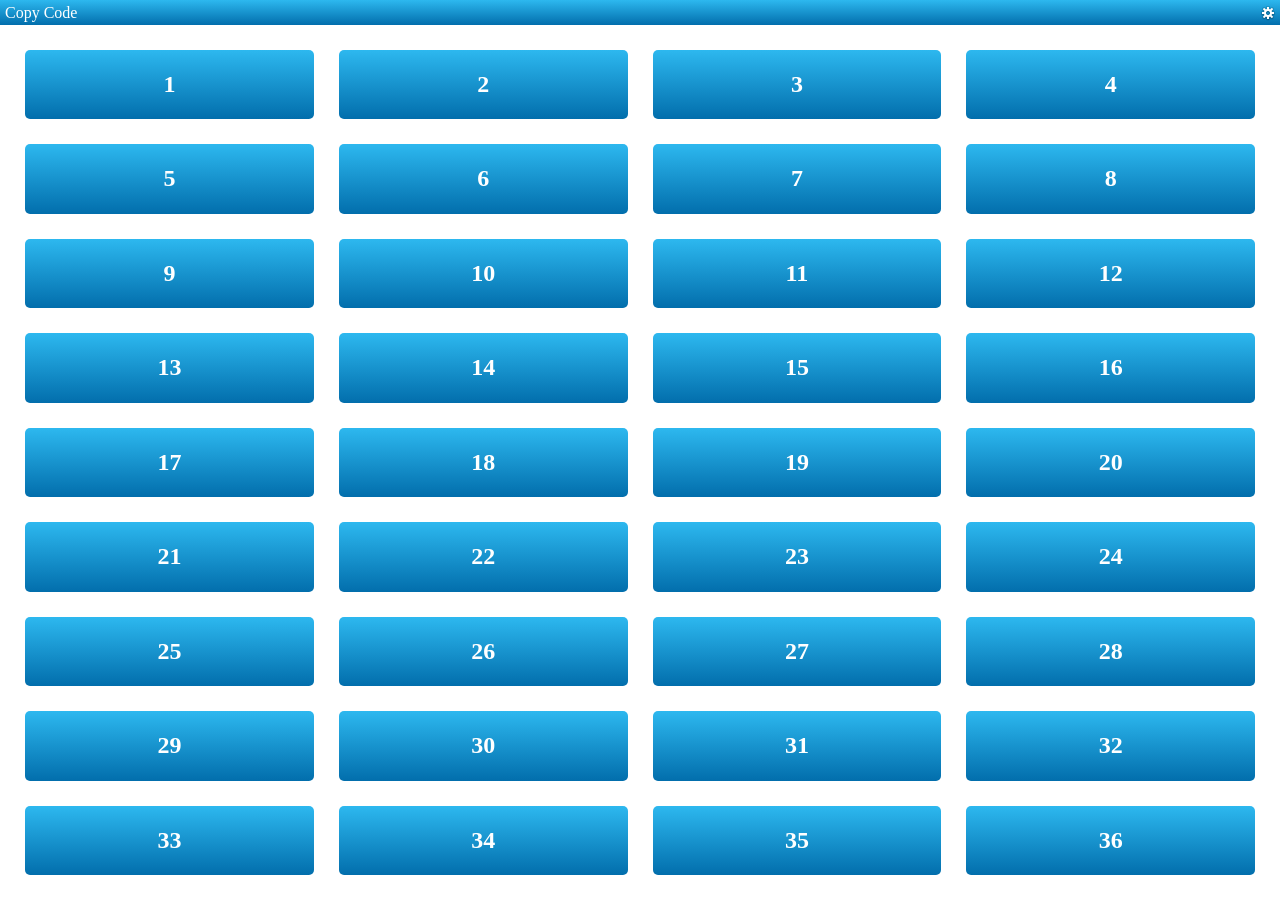
==== index.html @ b1f38be5 "new look" ====
<!DOCTYPE html>
<html>
    <head>
        <meta charset="utf-8" />
        <meta name="format-detection" content="telephone=no" />
        <meta name="viewport" content="user-scalable=no, initial-scale=1, minimum-scale=1, width=device-width" />
        <link rel="stylesheet" type="text/css" href="css/core.css" />
        <title>Swed Bank Code List</title>
    </head>
    <body>
        <header>
            <h1>Copy Code</h1>
            <div class="header-icon-holder settings">
                <span class="icon settings-icon"></span>
                <span class="icon save-icon"></span>
            </div>
        </header>

        <div class="main">
            <div class="main-wrapper">
                <ul class="code-list">
                    <li>
                        <span class="number" data-code="387892">1</span>
                    </li>
                    <li>
                        <span class="number" data-code="924296">2</span>
                    </li>
                    <li>
                        <span class="number" data-code="668282">3</span>
                    </li>
                    <li>
                        <span class="number" data-code="429612">4</span>
                    </li>
                    <li>
                        <span class="number" data-code="212873">5</span>
                    </li>
                    <li>
                        <span class="number" data-code="885263">6</span>
                    </li>
                    <li>
                        <span class="number" data-code="166033">7</span>
                    </li>
                    <li>
                        <span class="number" data-code="685250">8</span>
                    </li>
                    <li>
                        <span class="number" data-code="132410">9</span>
                    </li>
                    <li>
                        <span class="number" data-code="569290">10</span>
                    </li>
                    <li>
                        <span class="number" data-code="397752">11</span>
                    </li>
                    <li>
                        <span class="number" data-code="824696">12</span>
                    </li>
                    <li>
                        <span class="number" data-code="710210">13</span>
                    </li>
                    <li>
                        <span class="number" data-code="293894">14</span>
                    </li>
                    <li>
                        <span class="number" data-code="683863">15</span>
                    </li>
                    <li>
                        <span class="number" data-code="451099">16</span>
                    </li>
                    <li>
                        <span class="number" data-code="330889">17</span>
                    </li>
                    <li>
                        <span class="number" data-code="317525">18</span>
                    </li>
                    <li>
                        <span class="number" data-code="796377">19</span>
                    </li>
                    <li>
                        <span class="number" data-code="583106">20</span>
                    </li>
                    <li>
                        <span class="number" data-code="738747">21</span>
                    </li>
                    <li>
                        <span class="number" data-code="246054">22</span>
                    </li>
                    <li>
                        <span class="number" data-code="971137">23</span>
                    </li>
                    <li>
                        <span class="number" data-code="089079">24</span>
                    </li>
                    <li>
                        <span class="number" data-code="331050">25</span>
                    </li>
                    <li>
                        <span class="number" data-code="071790">26</span>
                    </li>
                    <li>
                        <span class="number" data-code="303838">27</span>
                    </li>
                    <li>
                        <span class="number" data-code="714282">28</span>
                    </li>
                    <li>
                        <span class="number" data-code="330858">29</span>
                    </li>
                    <li>
                        <span class="number" data-code="082881">30</span>
                    </li>
                    <li>
                        <span class="number" data-code="980438">31</span>
                    </li>
                    <li>
                        <span class="number" data-code="278354">32</span>
                    </li>
                    <li>
                        <span class="number" data-code="975815">33</span>
                    </li>
                    <li>
                        <span class="number" data-code="720178">34</span>
                    </li>
                    <li>
                        <span class="number" data-code="469475">35</span>
                    </li>
                    <li>
                        <span class="number" data-code="169011">36</span>
                    </li>
                </ul>

                <div class="slide-panel">
                    <div class="slide-panel-wrapper">
                        <ul class="code-list">
                            <li>
                                <span class="number" data-code="387892">11</span>
                            </li>
                            <li>
                                <span class="number" data-code="924296">22</span>
                            </li>
                            <li>
                                <span class="number" data-code="668282">33</span>
                            </li>
                            <li>
                                <span class="number" data-code="429612">44</span>
                            </li>
                            <li>
                                <span class="number" data-code="212873">55</span>
                            </li>
                            <li>
                                <span class="number" data-code="885263">6</span>
                            </li>
                            <li>
                                <span class="number" data-code="166033">7</span>
                            </li>
                            <li>
                                <span class="number" data-code="685250">8</span>
                            </li>
                            <li>
                                <span class="number" data-code="132410">9</span>
                            </li>
                            <li>
                                <span class="number" data-code="569290">10</span>
                            </li>
                            <li>
                                <span class="number" data-code="397752">11</span>
                            </li>
                            <li>
                                <span class="number" data-code="824696">12</span>
                            </li>
                            <li>
                                <span class="number" data-code="710210">13</span>
                            </li>
                            <li>
                                <span class="number" data-code="293894">14</span>
                            </li>
                            <li>
                                <span class="number" data-code="683863">15</span>
                            </li>
                            <li>
                                <span class="number" data-code="451099">16</span>
                            </li>
                            <li>
                                <span class="number" data-code="330889">17</span>
                            </li>
                            <li>
                                <span class="number" data-code="317525">18</span>
                            </li>
                            <li>
                                <span class="number" data-code="796377">19</span>
                            </li>
                            <li>
                                <span class="number" data-code="583106">20</span>
                            </li>
                            <li>
                                <span class="number" data-code="738747">21</span>
                            </li>
                            <li>
                                <span class="number" data-code="246054">22</span>
                            </li>
                            <li>
                                <span class="number" data-code="971137">23</span>
                            </li>
                            <li>
                                <span class="number" data-code="089079">24</span>
                            </li>
                            <li>
                                <span class="number" data-code="331050">25</span>
                            </li>
                            <li>
                                <span class="number" data-code="071790">26</span>
                            </li>
                            <li>
                                <span class="number" data-code="303838">27</span>
                            </li>
                            <li>
                                <span class="number" data-code="714282">28</span>
                            </li>
                            <li>
                                <span class="number" data-code="330858">29</span>
                            </li>
                            <li>
                                <span class="number" data-code="082881">30</span>
                            </li>
                            <li>
                                <span class="number" data-code="980438">31</span>
                            </li>
                            <li>
                                <span class="number" data-code="278354">32</span>
                            </li>
                            <li>
                                <span class="number" data-code="975815">33</span>
                            </li>
                            <li>
                                <span class="number" data-code="720178">34</span>
                            </li>
                            <li>
                                <span class="number" data-code="469475">35</span>
                            </li>
                            <li>
                                <span class="number" data-code="169011">36</span>
                            </li>
                        </ul>
                    </div>
                </div>
            </div>
        </div>
        
        <script type="text/javascript" src="phonegap.js"></script>
        <!--
        <script type="text/javascript" src="js/jquery.mobile-1.4.2.min.js"></script>
        -->
        <script type="text/javascript" src="js/core.js"></script>
    </body>
</html>
---- css/core.css ----
/* Eric Meyer's Reset CSS v2.0 - http://cssreset.com */
html, body, div, span, applet, object, iframe, h1, h2, h3, h4, h5, h6, p, blockquote, pre, a, abbr, acronym, address, big, cite, code, del, dfn, em, img, ins, kbd, q, s, samp, small, strike, strong, sub, sup, tt, var, b, u, i, center, dl, dt, dd, ol, ul, li, fieldset, form, label, legend, table, caption, tbody, tfoot, thead, tr, th, td, article, aside, canvas, details, embed, figure, figcaption, footer, header, hgroup, menu, nav, output, ruby, section, summary, time, mark, audio, video {
  border: 0;
  font-size: 100%;
  font: inherit;
  vertical-align: baseline;
  margin: 0;
  padding: 0; }

article, aside, details, figcaption, figure, footer, header, hgroup, menu, nav, section {
  display: block; }

body {
  line-height: 1; }

ol, ul {
  list-style: none; }

blockquote, q {
  quotes: none; }

blockquote:before, blockquote:after, q:before, q:after {
  content: none; }

table {
  border-collapse: collapse;
  border-spacing: 0; }

body,
html {
  height: 100%; }

.main {
  position: relative;
  overflow: hidden;
  height: 100%; }

.main-wrapper {
  padding: 25px 0;
  position: relative;
  transform: translate3d(0, 0, 0) translateZ(0);
  -moz-transform: translate3d(0, 0, 0) translateZ(0);
  -webkit-transform: translate3d(0, 0, 0) translateZ(0);
  transition: all 0.5s ease;
  -moz-transition: all 0.5s ease;
  -webkit-transition: all 0.5s ease; }
  .main-wrapper.active {
    transform: translate3d(-100%, 0, 0) translateZ(0);
    -moz-transform: translate3d(-100%, 0, 0) translateZ(0);
    -webkit-transform: translate3d(-100%, 0, 0) translateZ(0); }

.slide-panel {
  position: absolute;
  top: 0;
  right: -100%;
  z-index: 1;
  height: 100%;
  width: 100%;
  transform: translateZ(0);
  -moz-transform: translateZ(0);
  -webkit-transform: translateZ(0); }

.slide-panel-wrapper {
  padding: 25px 0; }

.icon {
  width: 16px;
  height: 16px;
  background: url(../img/icons.png) 0 0 no-repeat; }

.settings-icon {
  background-position: 0 0; }

.save-icon {
  background-position: -16px 0; }

.hidden {
  display: none; }

header {
  position: absolute;
  top: 0;
  left: 0;
  z-index: 1;
  height: 25px;
  width: 100%;
  background-color: #026eac;
  /* Fallback Color */
  background-image: -webkit-gradient(linear, left top, left bottom, from(#2db8ef), to(#026eac));
  /* Saf4+, Chrome */
  background-image: -webkit-linear-gradient(top, #2db8ef, #026eac);
  /* Chrome 10+, Saf5.1+, iOS 5+ */
  background-image: -moz-linear-gradient(top, #2db8ef, #026eac);
  /* FF3.6 */
  background-image: -ms-linear-gradient(top, #2db8ef, #026eac);
  /* IE10 */
  background-image: -o-linear-gradient(top, #2db8ef, #026eac);
  /* Opera 11.10+ */
  background-image: linear-gradient(top, #2db8ef, #026eac);
  filter: progid:DXImageTransform.Microsoft.gradient(GradientType=0,StartColorStr='#2db8ef', EndColorStr='#026eac');
  color: #fff;
  line-height: 25px; }
  header > h1 {
    float: left; }
  header > .header-icon-holder {
    float: right; }

h1 {
  margin-left: 5px;
  font-size: 1em; }

.header-icon-holder {
  width: 25px;
  height: 25px; }
  .header-icon-holder > .icon {
    margin: 4.5px; }
  .header-icon-holder > .settings-icon {
    display: none; }
  .header-icon-holder > .save-icon {
    display: block; }
  .header-icon-holder.settings > .settings-icon {
    display: block; }
  .header-icon-holder.settings > .save-icon {
    display: none; }

.code-list > li {
  float: left;
  list-style: none;
  margin: 25px 0 0 25px;
  text-align: center; }

.number {
  background-color: #026eac;
  /* Fallback Color */
  background-image: -webkit-gradient(linear, left top, left bottom, from(#2db8ef), to(#026eac));
  /* Saf4+, Chrome */
  background-image: -webkit-linear-gradient(top, #2db8ef, #026eac);
  /* Chrome 10+, Saf5.1+, iOS 5+ */
  background-image: -moz-linear-gradient(top, #2db8ef, #026eac);
  /* FF3.6 */
  background-image: -ms-linear-gradient(top, #2db8ef, #026eac);
  /* IE10 */
  background-image: -o-linear-gradient(top, #2db8ef, #026eac);
  /* Opera 11.10+ */
  background-image: linear-gradient(top, #2db8ef, #026eac);
  filter: progid:DXImageTransform.Microsoft.gradient(GradientType=0,StartColorStr='#2db8ef', EndColorStr='#026eac');
  border-radius: 5px;
  font-size: 1.5em;
  font-weight: 700;
  text-align: center;
  color: #fff;
  display: block; }

.number.active {
  background-color: #44ab01;
  /* Fallback Color */
  background-image: -webkit-gradient(linear, left top, left bottom, from(#60cc18), to(#44ab01));
  /* Saf4+, Chrome */
  background-image: -webkit-linear-gradient(top, #60cc18, #44ab01);
  /* Chrome 10+, Saf5.1+, iOS 5+ */
  background-image: -moz-linear-gradient(top, #60cc18, #44ab01);
  /* FF3.6 */
  background-image: -ms-linear-gradient(top, #60cc18, #44ab01);
  /* IE10 */
  background-image: -o-linear-gradient(top, #60cc18, #44ab01);
  /* Opera 11.10+ */
  background-image: linear-gradient(top, #60cc18, #44ab01);
  filter: progid:DXImageTransform.Microsoft.gradient(GradientType=0,StartColorStr='#60cc18', EndColorStr='#44ab01'); }
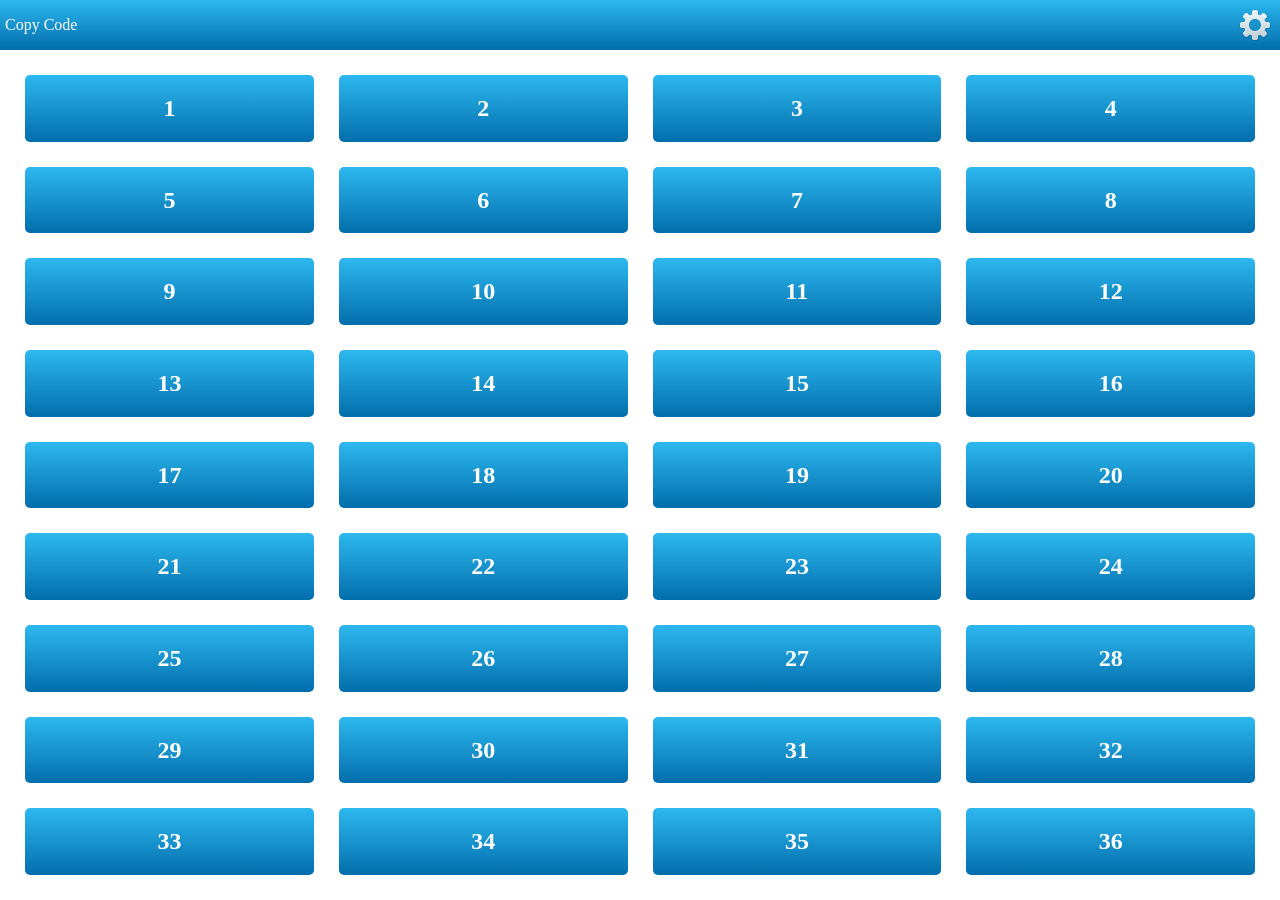
==== commit a17db6eb: "icon images added instead of sprites" ====
--- a/index.html
+++ b/index.html
@@ -11,8 +11,8 @@
         <header>
             <h1>Copy Code</h1>
             <div class="header-icon-holder settings">
-                <span class="icon settings-icon"></span>
-                <span class="icon save-icon"></span>
+                <img class="settings-icon" width="32px" height="32px" src="img/settings.png" alt="" />
+                <img class="save-icon" width="32px" height="32px" src="img/save.png" alt="" />
             </div>
         </header>
 
--- a/css/core.css
+++ b/css/core.css
@@ -36,7 +36,7 @@
   height: 100%; }
 
 .main-wrapper {
-  padding: 25px 0;
+  padding: 50px 0 25px;
   position: relative;
   transform: translate3d(0, 0, 0) translateZ(0);
   -moz-transform: translate3d(0, 0, 0) translateZ(0);
@@ -61,18 +61,7 @@
   -webkit-transform: translateZ(0); }
 
 .slide-panel-wrapper {
-  padding: 25px 0; }
-
-.icon {
-  width: 16px;
-  height: 16px;
-  background: url(../img/icons.png) 0 0 no-repeat; }
-
-.settings-icon {
-  background-position: 0 0; }
-
-.save-icon {
-  background-position: -16px 0; }
+  padding: 50px 0 25px; }
 
 .hidden {
   display: none; }
@@ -82,7 +71,7 @@
   top: 0;
   left: 0;
   z-index: 1;
-  height: 25px;
+  height: 50px;
   width: 100%;
   background-color: #026eac;
   /* Fallback Color */
@@ -99,7 +88,7 @@
   background-image: linear-gradient(top, #2db8ef, #026eac);
   filter: progid:DXImageTransform.Microsoft.gradient(GradientType=0,StartColorStr='#2db8ef', EndColorStr='#026eac');
   color: #fff;
-  line-height: 25px; }
+  line-height: 50px; }
   header > h1 {
     float: left; }
   header > .header-icon-holder {
@@ -110,14 +99,14 @@
   font-size: 1em; }
 
 .header-icon-holder {
-  width: 25px;
-  height: 25px; }
-  .header-icon-holder > .icon {
-    margin: 4.5px; }
+  width: 50px;
+  height: 50px; }
   .header-icon-holder > .settings-icon {
-    display: none; }
+    display: none;
+    margin: 9px; }
   .header-icon-holder > .save-icon {
-    display: block; }
+    display: block;
+    margin: 9px; }
   .header-icon-holder.settings > .settings-icon {
     display: block; }
   .header-icon-holder.settings > .save-icon {
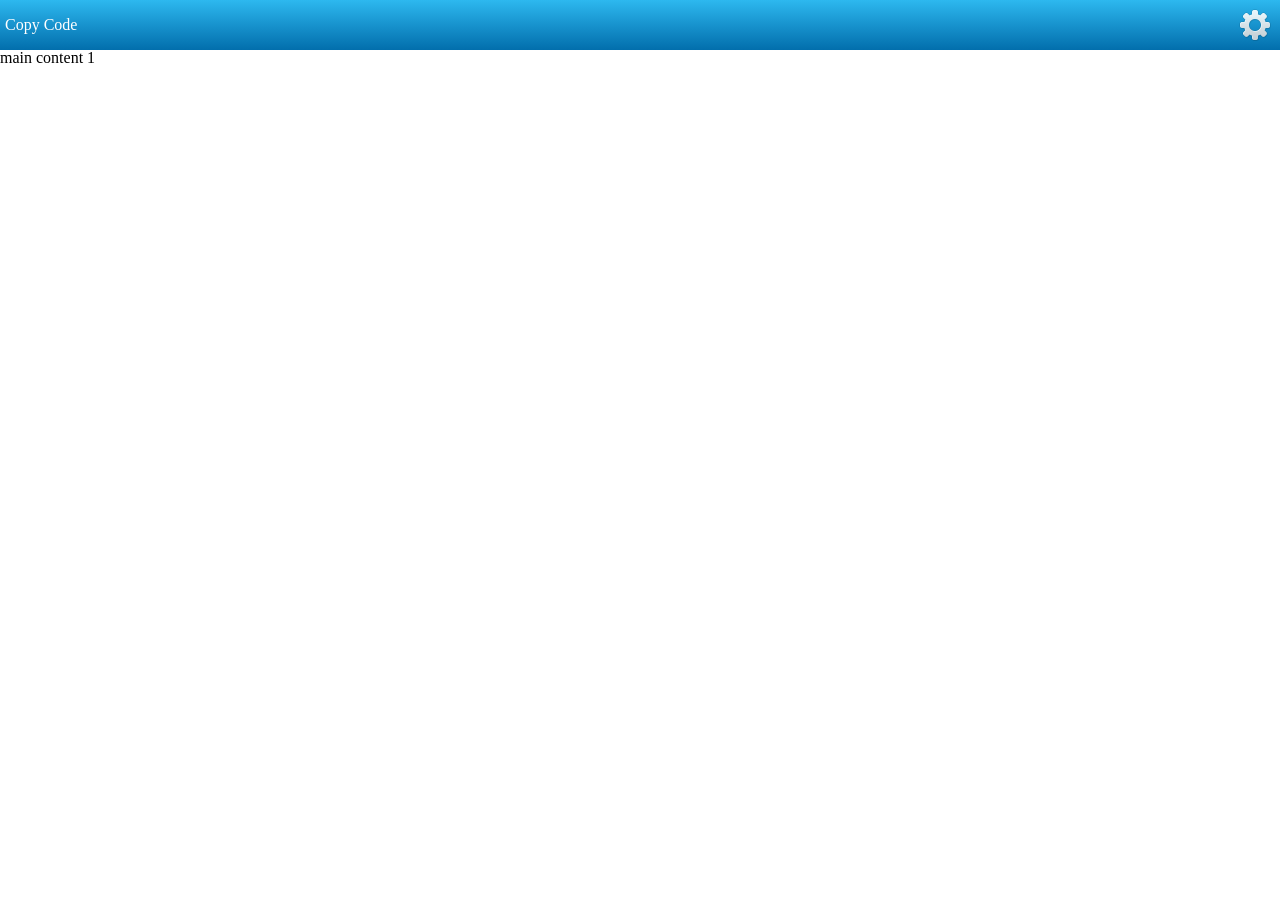
==== commit d6458107: "new layout" ====
--- a/index.html
+++ b/index.html
@@ -18,7 +18,22 @@
 
         <div class="main">
             <div class="main-wrapper">
-                <ul class="code-list">
+                <div class="main-item">
+                    <div class="main-item-wrapper">
+                             main content 1
+                    </div>
+                </div>
+                <div class="main-item">
+                    <div class="main-item-wrapper">
+                             main content 2
+                    </div>
+                </div>
+            </div>
+        </div>
+
+        <!--
+        <ul class="edit-code-list"></ul>   
+        <ul class="code-list">
                     <li>
                         <span class="number" data-code="387892">1</span>
                     </li>
@@ -127,129 +142,10 @@
                     <li>
                         <span class="number" data-code="169011">36</span>
                     </li>
-                </ul>
-
-                <div class="slide-panel">
-                    <div class="slide-panel-wrapper">
-                        <ul class="code-list">
-                            <li>
-                                <span class="number" data-code="387892">11</span>
-                            </li>
-                            <li>
-                                <span class="number" data-code="924296">22</span>
-                            </li>
-                            <li>
-                                <span class="number" data-code="668282">33</span>
-                            </li>
-                            <li>
-                                <span class="number" data-code="429612">44</span>
-                            </li>
-                            <li>
-                                <span class="number" data-code="212873">55</span>
-                            </li>
-                            <li>
-                                <span class="number" data-code="885263">6</span>
-                            </li>
-                            <li>
-                                <span class="number" data-code="166033">7</span>
-                            </li>
-                            <li>
-                                <span class="number" data-code="685250">8</span>
-                            </li>
-                            <li>
-                                <span class="number" data-code="132410">9</span>
-                            </li>
-                            <li>
-                                <span class="number" data-code="569290">10</span>
-                            </li>
-                            <li>
-                                <span class="number" data-code="397752">11</span>
-                            </li>
-                            <li>
-                                <span class="number" data-code="824696">12</span>
-                            </li>
-                            <li>
-                                <span class="number" data-code="710210">13</span>
-                            </li>
-                            <li>
-                                <span class="number" data-code="293894">14</span>
-                            </li>
-                            <li>
-                                <span class="number" data-code="683863">15</span>
-                            </li>
-                            <li>
-                                <span class="number" data-code="451099">16</span>
-                            </li>
-                            <li>
-                                <span class="number" data-code="330889">17</span>
-                            </li>
-                            <li>
-                                <span class="number" data-code="317525">18</span>
-                            </li>
-                            <li>
-                                <span class="number" data-code="796377">19</span>
-                            </li>
-                            <li>
-                                <span class="number" data-code="583106">20</span>
-                            </li>
-                            <li>
-                                <span class="number" data-code="738747">21</span>
-                            </li>
-                            <li>
-                                <span class="number" data-code="246054">22</span>
-                            </li>
-                            <li>
-                                <span class="number" data-code="971137">23</span>
-                            </li>
-                            <li>
-                                <span class="number" data-code="089079">24</span>
-                            </li>
-                            <li>
-                                <span class="number" data-code="331050">25</span>
-                            </li>
-                            <li>
-                                <span class="number" data-code="071790">26</span>
-                            </li>
-                            <li>
-                                <span class="number" data-code="303838">27</span>
-                            </li>
-                            <li>
-                                <span class="number" data-code="714282">28</span>
-                            </li>
-                            <li>
-                                <span class="number" data-code="330858">29</span>
-                            </li>
-                            <li>
-                                <span class="number" data-code="082881">30</span>
-                            </li>
-                            <li>
-                                <span class="number" data-code="980438">31</span>
-                            </li>
-                            <li>
-                                <span class="number" data-code="278354">32</span>
-                            </li>
-                            <li>
-                                <span class="number" data-code="975815">33</span>
-                            </li>
-                            <li>
-                                <span class="number" data-code="720178">34</span>
-                            </li>
-                            <li>
-                                <span class="number" data-code="469475">35</span>
-                            </li>
-                            <li>
-                                <span class="number" data-code="169011">36</span>
-                            </li>
-                        </ul>
-                    </div>
-                </div>
-            </div>
-        </div>
+                </ul>-->
         
         <script type="text/javascript" src="phonegap.js"></script>
-        <!--
-        <script type="text/javascript" src="js/jquery.mobile-1.4.2.min.js"></script>
-        -->
+        <script type="text/javascript" src="js/jquery-2.1.1.min.js"></script>
         <script type="text/javascript" src="js/core.js"></script>
     </body>
 </html>
--- a/css/core.css
+++ b/css/core.css
@@ -31,36 +31,32 @@
   height: 100%; }
 
 .main {
+  width: 100%;
+  height: 100%;
   position: relative;
-  overflow: hidden;
-  height: 100%; }
+  overflow-x: hidden; }
 
 .main-wrapper {
-  padding: 50px 0 25px;
-  position: relative;
-  transform: translate3d(0, 0, 0) translateZ(0);
-  -moz-transform: translate3d(0, 0, 0) translateZ(0);
-  -webkit-transform: translate3d(0, 0, 0) translateZ(0);
-  transition: all 0.5s ease;
-  -moz-transition: all 0.5s ease;
-  -webkit-transition: all 0.5s ease; }
-  .main-wrapper.active {
-    transform: translate3d(-100%, 0, 0) translateZ(0);
-    -moz-transform: translate3d(-100%, 0, 0) translateZ(0);
-    -webkit-transform: translate3d(-100%, 0, 0) translateZ(0); }
-
-.slide-panel {
   position: absolute;
   top: 0;
-  right: -100%;
-  z-index: 1;
+  left: 0;
+  width: 200%;
   height: 100%;
-  width: 100%;
   transform: translateZ(0);
   -moz-transform: translateZ(0);
-  -webkit-transform: translateZ(0); }
-
-.slide-panel-wrapper {
+  -webkit-transform: translateZ(0);
+  transition: left 0.5s ease;
+  -moz-transition: left 0.5s ease;
+  -webkit-transition: left 0.5s ease; }
+  .main-wrapper.active {
+    left: -100%; }
+
+.main-item {
+  width: 50%;
+  height: 100%;
+  float: left; }
+
+.main-item-wrapper {
   padding: 50px 0 25px; }
 
 .hidden {
@@ -112,6 +108,71 @@
   .header-icon-holder.settings > .save-icon {
     display: none; }
 
+.edit-code-list {
+  margin-bottom: 25px;
+  float: left; }
+
+.edit-code-list > li {
+  display: block;
+  margin-top: 25px;
+  float: left;
+  width: 100%; }
+
+.edit-code-item {
+  list-style: none;
+  position: relative;
+  margin: 0 25px; }
+  .edit-code-item > .number {
+    background-color: #026eac;
+    /* Fallback Color */
+    background-image: -webkit-gradient(linear, left top, left bottom, from(#2db8ef), to(#026eac));
+    /* Saf4+, Chrome */
+    background-image: -webkit-linear-gradient(top, #2db8ef, #026eac);
+    /* Chrome 10+, Saf5.1+, iOS 5+ */
+    background-image: -moz-linear-gradient(top, #2db8ef, #026eac);
+    /* FF3.6 */
+    background-image: -ms-linear-gradient(top, #2db8ef, #026eac);
+    /* IE10 */
+    background-image: -o-linear-gradient(top, #2db8ef, #026eac);
+    /* Opera 11.10+ */
+    background-image: linear-gradient(top, #2db8ef, #026eac);
+    filter: progid:DXImageTransform.Microsoft.gradient(GradientType=0,StartColorStr='#2db8ef', EndColorStr='#026eac');
+    border-radius: 5px;
+    font-size: 1.25em;
+    font-weight: 700;
+    text-align: center;
+    color: #fff;
+    width: 25px;
+    height: 25px;
+    line-height: 25px;
+    position: absolute;
+    top: 0;
+    left: 0; }
+  .edit-code-item > .code {
+    margin-left: 50px;
+    display: block;
+    height: 23px;
+    line-height: 23px;
+    border-bottom: 2px solid #026eac;
+    text-align: center;
+    color: #026eac; }
+
+s.number.active {
+  background-color: #44ab01;
+  /* Fallback Color */
+  background-image: -webkit-gradient(linear, left top, left bottom, from(#60cc18), to(#44ab01));
+  /* Saf4+, Chrome */
+  background-image: -webkit-linear-gradient(top, #60cc18, #44ab01);
+  /* Chrome 10+, Saf5.1+, iOS 5+ */
+  background-image: -moz-linear-gradient(top, #60cc18, #44ab01);
+  /* FF3.6 */
+  background-image: -ms-linear-gradient(top, #60cc18, #44ab01);
+  /* IE10 */
+  background-image: -o-linear-gradient(top, #60cc18, #44ab01);
+  /* Opera 11.10+ */
+  background-image: linear-gradient(top, #60cc18, #44ab01);
+  filter: progid:DXImageTransform.Microsoft.gradient(GradientType=0,StartColorStr='#60cc18', EndColorStr='#44ab01'); }
+
 .code-list > li {
   float: left;
   list-style: none;
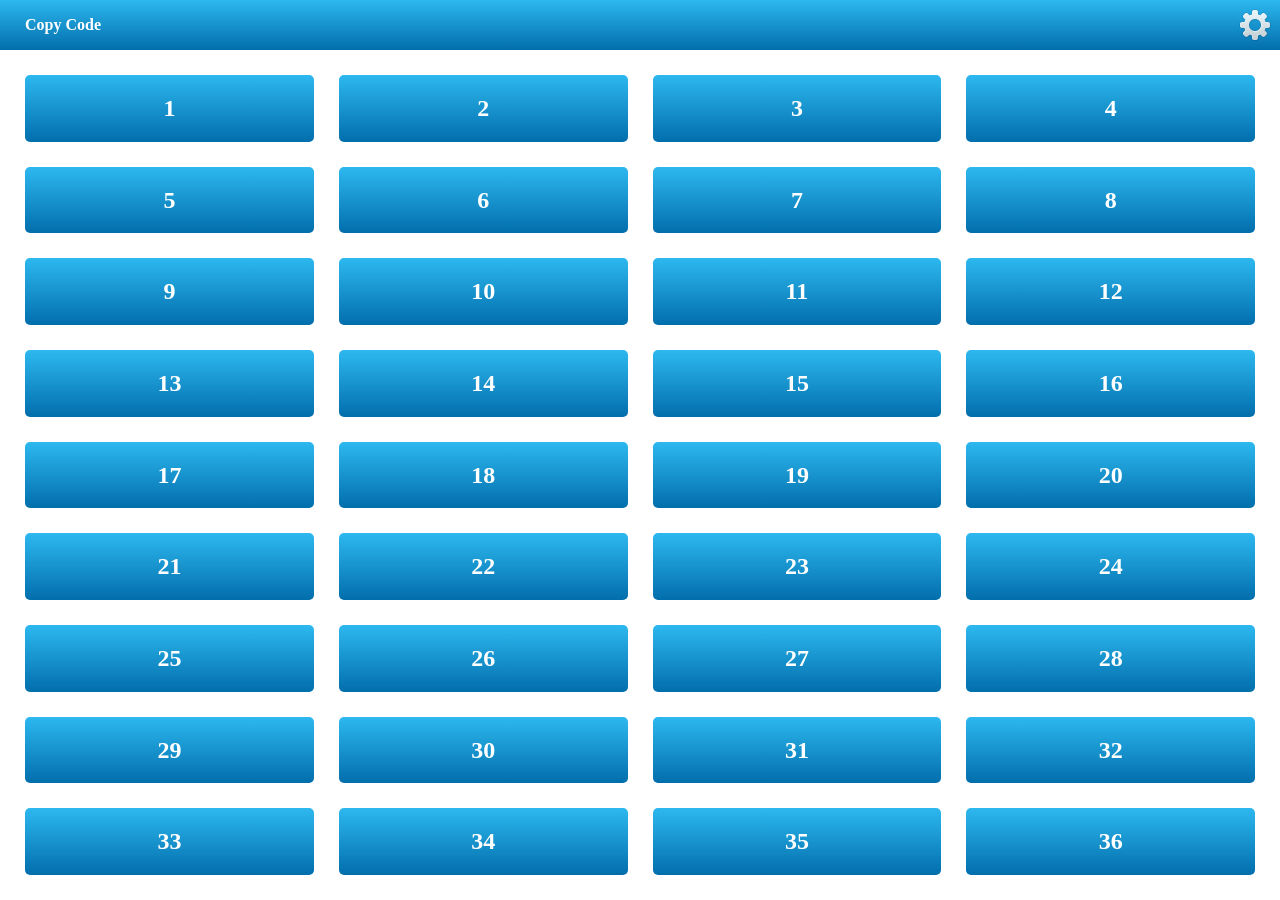
==== commit 17b752e4: "new look added" ====
--- a/index.html
+++ b/index.html
@@ -20,130 +20,17 @@
             <div class="main-wrapper">
                 <div class="main-item">
                     <div class="main-item-wrapper">
-                             main content 1
+                        <ul class="code-list"></ul>
                     </div>
                 </div>
-                <div class="main-item">
+                <div class="main-item scroll">
                     <div class="main-item-wrapper">
-                             main content 2
+                        <ul class="edit-code-list"></ul> 
                     </div>
                 </div>
             </div>
         </div>
 
-        <!--
-        <ul class="edit-code-list"></ul>   
-        <ul class="code-list">
-                    <li>
-                        <span class="number" data-code="387892">1</span>
-                    </li>
-                    <li>
-                        <span class="number" data-code="924296">2</span>
-                    </li>
-                    <li>
-                        <span class="number" data-code="668282">3</span>
-                    </li>
-                    <li>
-                        <span class="number" data-code="429612">4</span>
-                    </li>
-                    <li>
-                        <span class="number" data-code="212873">5</span>
-                    </li>
-                    <li>
-                        <span class="number" data-code="885263">6</span>
-                    </li>
-                    <li>
-                        <span class="number" data-code="166033">7</span>
-                    </li>
-                    <li>
-                        <span class="number" data-code="685250">8</span>
-                    </li>
-                    <li>
-                        <span class="number" data-code="132410">9</span>
-                    </li>
-                    <li>
-                        <span class="number" data-code="569290">10</span>
-                    </li>
-                    <li>
-                        <span class="number" data-code="397752">11</span>
-                    </li>
-                    <li>
-                        <span class="number" data-code="824696">12</span>
-                    </li>
-                    <li>
-                        <span class="number" data-code="710210">13</span>
-                    </li>
-                    <li>
-                        <span class="number" data-code="293894">14</span>
-                    </li>
-                    <li>
-                        <span class="number" data-code="683863">15</span>
-                    </li>
-                    <li>
-                        <span class="number" data-code="451099">16</span>
-                    </li>
-                    <li>
-                        <span class="number" data-code="330889">17</span>
-                    </li>
-                    <li>
-                        <span class="number" data-code="317525">18</span>
-                    </li>
-                    <li>
-                        <span class="number" data-code="796377">19</span>
-                    </li>
-                    <li>
-                        <span class="number" data-code="583106">20</span>
-                    </li>
-                    <li>
-                        <span class="number" data-code="738747">21</span>
-                    </li>
-                    <li>
-                        <span class="number" data-code="246054">22</span>
-                    </li>
-                    <li>
-                        <span class="number" data-code="971137">23</span>
-                    </li>
-                    <li>
-                        <span class="number" data-code="089079">24</span>
-                    </li>
-                    <li>
-                        <span class="number" data-code="331050">25</span>
-                    </li>
-                    <li>
-                        <span class="number" data-code="071790">26</span>
-                    </li>
-                    <li>
-                        <span class="number" data-code="303838">27</span>
-                    </li>
-                    <li>
-                        <span class="number" data-code="714282">28</span>
-                    </li>
-                    <li>
-                        <span class="number" data-code="330858">29</span>
-                    </li>
-                    <li>
-                        <span class="number" data-code="082881">30</span>
-                    </li>
-                    <li>
-                        <span class="number" data-code="980438">31</span>
-                    </li>
-                    <li>
-                        <span class="number" data-code="278354">32</span>
-                    </li>
-                    <li>
-                        <span class="number" data-code="975815">33</span>
-                    </li>
-                    <li>
-                        <span class="number" data-code="720178">34</span>
-                    </li>
-                    <li>
-                        <span class="number" data-code="469475">35</span>
-                    </li>
-                    <li>
-                        <span class="number" data-code="169011">36</span>
-                    </li>
-                </ul>-->
-        
         <script type="text/javascript" src="phonegap.js"></script>
         <script type="text/javascript" src="js/jquery-2.1.1.min.js"></script>
         <script type="text/javascript" src="js/core.js"></script>
--- a/css/core.css
+++ b/css/core.css
@@ -54,7 +54,10 @@
 .main-item {
   width: 50%;
   height: 100%;
-  float: left; }
+  float: left;
+  overflow: hidden; }
+  .main-item.scroll {
+    overflow-y: auto; }
 
 .main-item-wrapper {
   padding: 50px 0 25px; }
@@ -91,8 +94,9 @@
     float: right; }
 
 h1 {
-  margin-left: 5px;
-  font-size: 1em; }
+  margin-left: 25px;
+  font-size: 1.25m;
+  font-weight: 700; }
 
 .header-icon-holder {
   width: 50px;
@@ -107,6 +111,48 @@
     display: block; }
   .header-icon-holder.settings > .save-icon {
     display: none; }
+
+.code-list > li {
+  float: left;
+  list-style: none;
+  margin: 25px 0 0 25px;
+  text-align: center; }
+  .code-list > li > .number {
+    background-color: #026eac;
+    /* Fallback Color */
+    background-image: -webkit-gradient(linear, left top, left bottom, from(#2db8ef), to(#026eac));
+    /* Saf4+, Chrome */
+    background-image: -webkit-linear-gradient(top, #2db8ef, #026eac);
+    /* Chrome 10+, Saf5.1+, iOS 5+ */
+    background-image: -moz-linear-gradient(top, #2db8ef, #026eac);
+    /* FF3.6 */
+    background-image: -ms-linear-gradient(top, #2db8ef, #026eac);
+    /* IE10 */
+    background-image: -o-linear-gradient(top, #2db8ef, #026eac);
+    /* Opera 11.10+ */
+    background-image: linear-gradient(top, #2db8ef, #026eac);
+    filter: progid:DXImageTransform.Microsoft.gradient(GradientType=0,StartColorStr='#2db8ef', EndColorStr='#026eac');
+    border-radius: 5px;
+    font-size: 1.5em;
+    font-weight: 700;
+    text-align: center;
+    color: #fff;
+    display: block; }
+    .code-list > li > .number.active {
+      background-color: #44ab01;
+      /* Fallback Color */
+      background-image: -webkit-gradient(linear, left top, left bottom, from(#60cc18), to(#44ab01));
+      /* Saf4+, Chrome */
+      background-image: -webkit-linear-gradient(top, #60cc18, #44ab01);
+      /* Chrome 10+, Saf5.1+, iOS 5+ */
+      background-image: -moz-linear-gradient(top, #60cc18, #44ab01);
+      /* FF3.6 */
+      background-image: -ms-linear-gradient(top, #60cc18, #44ab01);
+      /* IE10 */
+      background-image: -o-linear-gradient(top, #60cc18, #44ab01);
+      /* Opera 11.10+ */
+      background-image: linear-gradient(top, #60cc18, #44ab01);
+      filter: progid:DXImageTransform.Microsoft.gradient(GradientType=0,StartColorStr='#60cc18', EndColorStr='#44ab01'); }
 
 .edit-code-list {
   margin-bottom: 25px;
@@ -173,47 +219,3 @@
   background-image: linear-gradient(top, #60cc18, #44ab01);
   filter: progid:DXImageTransform.Microsoft.gradient(GradientType=0,StartColorStr='#60cc18', EndColorStr='#44ab01'); }
 
-.code-list > li {
-  float: left;
-  list-style: none;
-  margin: 25px 0 0 25px;
-  text-align: center; }
-
-.number {
-  background-color: #026eac;
-  /* Fallback Color */
-  background-image: -webkit-gradient(linear, left top, left bottom, from(#2db8ef), to(#026eac));
-  /* Saf4+, Chrome */
-  background-image: -webkit-linear-gradient(top, #2db8ef, #026eac);
-  /* Chrome 10+, Saf5.1+, iOS 5+ */
-  background-image: -moz-linear-gradient(top, #2db8ef, #026eac);
-  /* FF3.6 */
-  background-image: -ms-linear-gradient(top, #2db8ef, #026eac);
-  /* IE10 */
-  background-image: -o-linear-gradient(top, #2db8ef, #026eac);
-  /* Opera 11.10+ */
-  background-image: linear-gradient(top, #2db8ef, #026eac);
-  filter: progid:DXImageTransform.Microsoft.gradient(GradientType=0,StartColorStr='#2db8ef', EndColorStr='#026eac');
-  border-radius: 5px;
-  font-size: 1.5em;
-  font-weight: 700;
-  text-align: center;
-  color: #fff;
-  display: block; }
-
-.number.active {
-  background-color: #44ab01;
-  /* Fallback Color */
-  background-image: -webkit-gradient(linear, left top, left bottom, from(#60cc18), to(#44ab01));
-  /* Saf4+, Chrome */
-  background-image: -webkit-linear-gradient(top, #60cc18, #44ab01);
-  /* Chrome 10+, Saf5.1+, iOS 5+ */
-  background-image: -moz-linear-gradient(top, #60cc18, #44ab01);
-  /* FF3.6 */
-  background-image: -ms-linear-gradient(top, #60cc18, #44ab01);
-  /* IE10 */
-  background-image: -o-linear-gradient(top, #60cc18, #44ab01);
-  /* Opera 11.10+ */
-  background-image: linear-gradient(top, #60cc18, #44ab01);
-  filter: progid:DXImageTransform.Microsoft.gradient(GradientType=0,StartColorStr='#60cc18', EndColorStr='#44ab01'); }
-
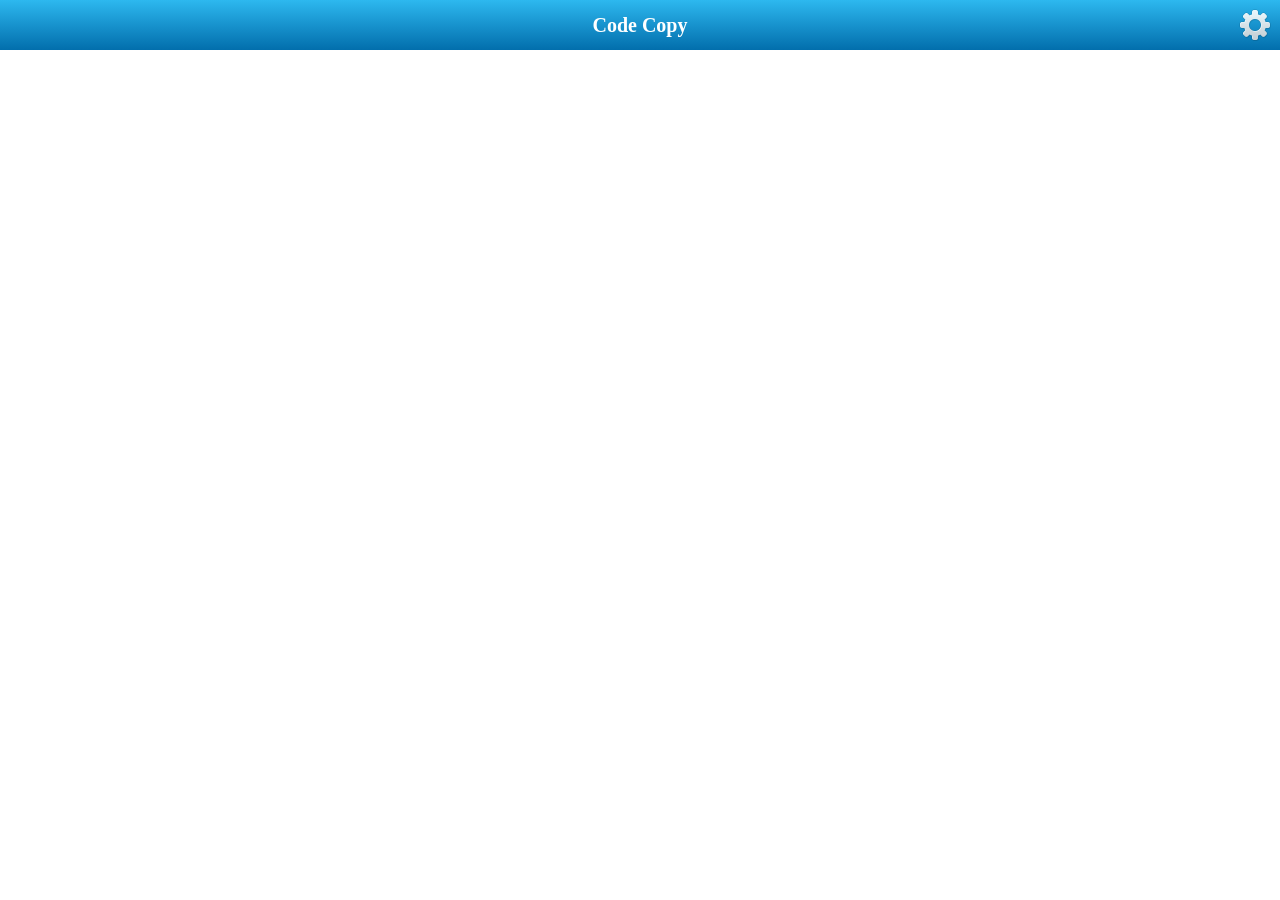
==== commit 726fcaac: "status msg added" ====
--- a/index.html
+++ b/index.html
@@ -5,11 +5,11 @@
         <meta name="format-detection" content="telephone=no" />
         <meta name="viewport" content="user-scalable=no, initial-scale=1, minimum-scale=1, width=device-width" />
         <link rel="stylesheet" type="text/css" href="css/core.css" />
-        <title>Swed Bank Code List</title>
+        <title>Code Copy</title>
     </head>
     <body>
         <header>
-            <h1>Copy Code</h1>
+            <h1>Code Copy</h1>
             <div class="header-icon-holder settings">
                 <img class="settings-icon" width="32px" height="32px" src="img/settings.png" alt="" />
                 <img class="save-icon" width="32px" height="32px" src="img/save.png" alt="" />
@@ -17,6 +17,10 @@
         </header>
 
         <div class="main">
+            <div class="msg-wrapper hidden">
+                <div class="msg"></div>
+            </div>
+            
             <div class="main-wrapper">
                 <div class="main-item">
                     <div class="main-item-wrapper">
--- a/css/core.css
+++ b/css/core.css
@@ -61,6 +61,33 @@
 
 .main-item-wrapper {
   padding: 50px 0 25px; }
+
+.msg-wrapper {
+  position: absolute;
+  bottom: 25px;
+  left: 0;
+  width: 100%;
+  height: 25px;
+  opacity: 1;
+  transition: opacity 0.25s ease;
+  -moz-transition: opacity 0.25s ease;
+  -webkit-transition: opacity 0.25s ease; }
+  .msg-wrapper.hidden {
+    opacity: 0;
+    display: block; }
+
+.msg {
+  background: rgba(0, 0, 0, 0.6);
+  margin: 0 25px;
+  border-radius: 25px;
+  text-align: center;
+  line-height: 25px;
+  color: #fff; }
+
+* {
+  -webkit-tap-highlight-color: rgba(255, 255, 255, 0) !important;
+  -webkit-focus-ring-color: rgba(255, 255, 255, 0) !important;
+  outline: none !important; }
 
 .hidden {
   display: none; }
@@ -88,15 +115,15 @@
   filter: progid:DXImageTransform.Microsoft.gradient(GradientType=0,StartColorStr='#2db8ef', EndColorStr='#026eac');
   color: #fff;
   line-height: 50px; }
-  header > h1 {
-    float: left; }
   header > .header-icon-holder {
-    float: right; }
+    position: absolute;
+    top: 0;
+    right: 0; }
 
 h1 {
-  margin-left: 25px;
-  font-size: 1.25m;
-  font-weight: 700; }
+  font-size: 1.25em;
+  font-weight: 700;
+  text-align: center; }
 
 .header-icon-holder {
   width: 50px;
@@ -138,6 +165,8 @@
     text-align: center;
     color: #fff;
     display: block; }
+    .code-list > li > .number.empty {
+      background: #fff; }
     .code-list > li > .number.active {
       background-color: #44ab01;
       /* Fallback Color */
@@ -199,23 +228,10 @@
     display: block;
     height: 23px;
     line-height: 23px;
+    border: none;
     border-bottom: 2px solid #026eac;
     text-align: center;
-    color: #026eac; }
-
-s.number.active {
-  background-color: #44ab01;
-  /* Fallback Color */
-  background-image: -webkit-gradient(linear, left top, left bottom, from(#60cc18), to(#44ab01));
-  /* Saf4+, Chrome */
-  background-image: -webkit-linear-gradient(top, #60cc18, #44ab01);
-  /* Chrome 10+, Saf5.1+, iOS 5+ */
-  background-image: -moz-linear-gradient(top, #60cc18, #44ab01);
-  /* FF3.6 */
-  background-image: -ms-linear-gradient(top, #60cc18, #44ab01);
-  /* IE10 */
-  background-image: -o-linear-gradient(top, #60cc18, #44ab01);
-  /* Opera 11.10+ */
-  background-image: linear-gradient(top, #60cc18, #44ab01);
-  filter: progid:DXImageTransform.Microsoft.gradient(GradientType=0,StartColorStr='#60cc18', EndColorStr='#44ab01'); }
-
+    color: #026eac;
+    font-weight: 700;
+    font-size: 1.25em; }
+
